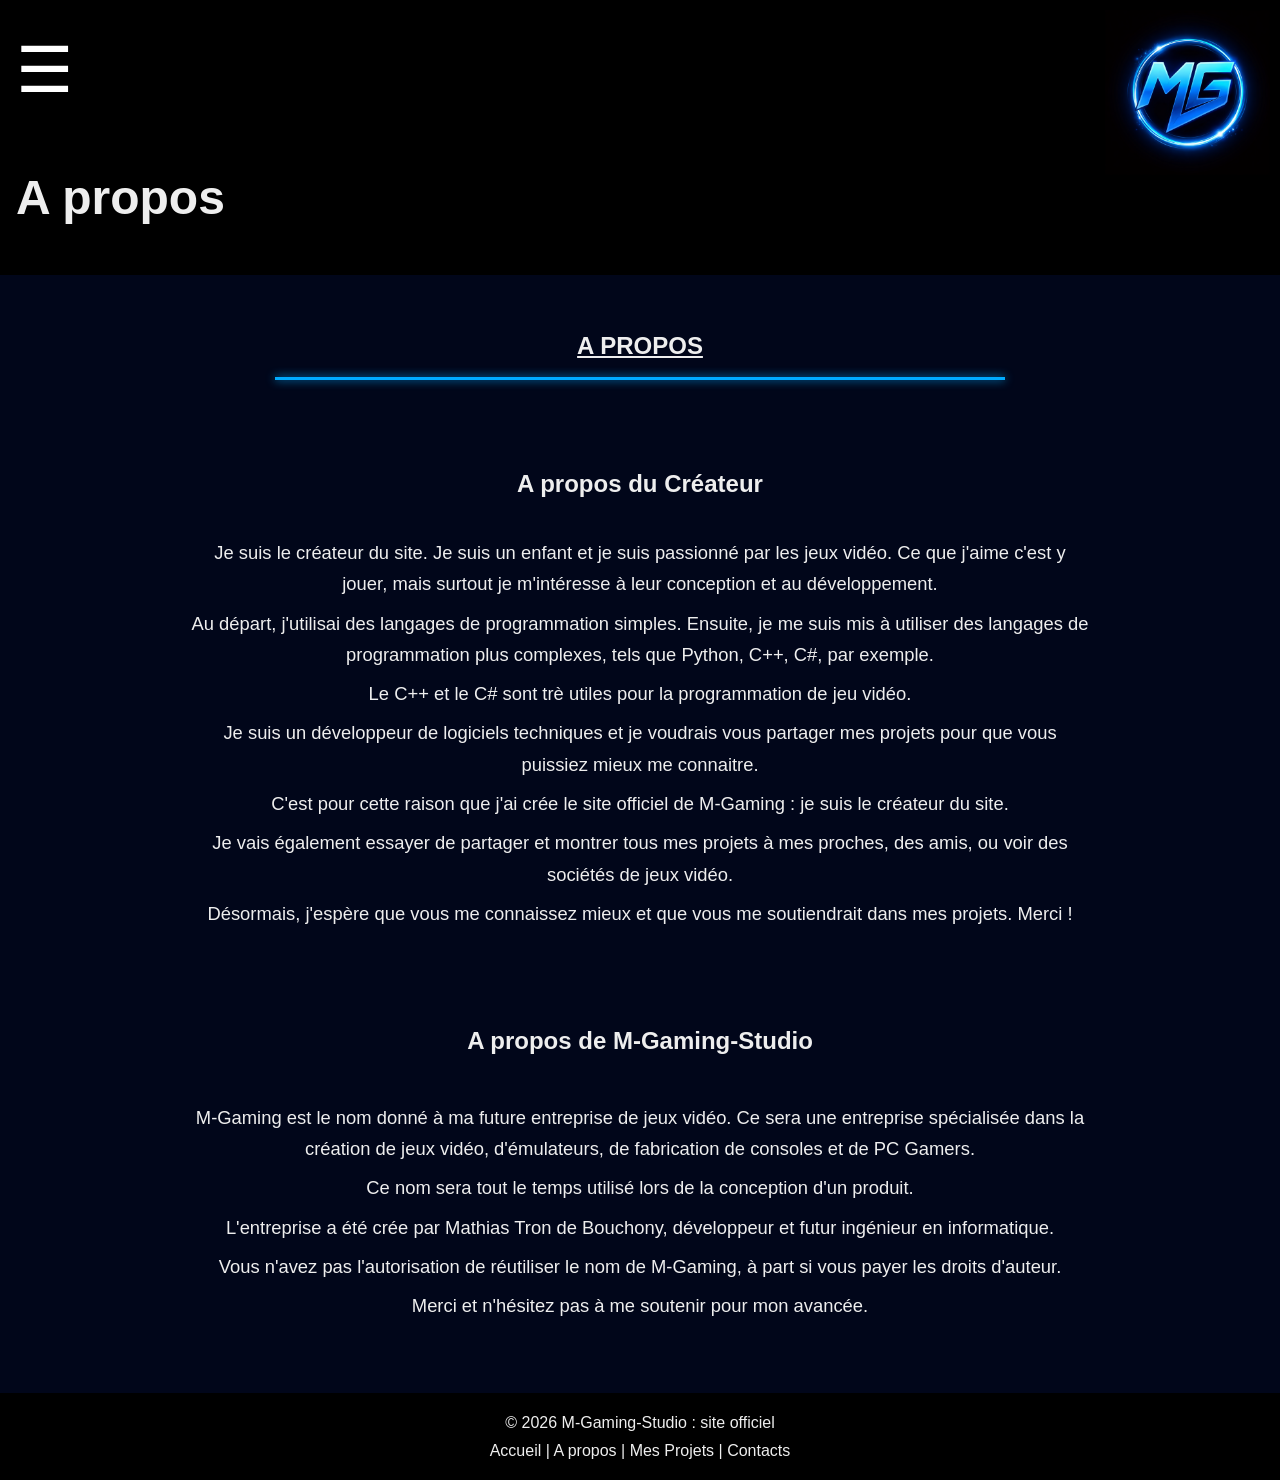
==== about.html @ 55c97560 "Correct grammatical errors in about.html" ====
<!DOCTYPE html>
<html lang="fr">
<head>
    <meta charset="UTF-8">
    <meta name="viewport" content="width=device-width, initial-scale=1.0">
    <title>About - M-Gaming Studio</title>
    <link rel="stylesheet" href="assets/css/style.css">
    <script src="assets/js/main.js"defer></script>
</head>
<body>
<header>
     <img src="assets/img/logo.png" alt="Logo M-Gaming" class="logo-top">

     <div class="menu-toggle" onclick="toggleMenu()">
        <span></span>
        <span></span>
        <span></span>
     </div>

    <h1>A propos</h1>

    <div id="sidebar" class="sidebar">
        <a href="index.html">Accueil</a>
        <a href="about.html">A propos</a>
        <a href="projects.html">Mes Projets</a>
        <a href="contact.html">Contacts</a>
    </div>
</header>

<main>
    <h2 class="hero-title">A PROPOS</h2>
     
    <div class="presentation">
        <h3 class="about-title">A propos du Créateur</h3>
        <p>Je suis le créateur du site. Je suis un enfant et je suis passionné par les jeux vidéo. Ce que j'aime c'est y jouer, mais surtout je m'intéresse à leur conception et au développement.</p>
        <p>Au départ, j'utilisai des langages de programmation simples. Ensuite, je me suis mis à utiliser des langages de programmation plus complexes, tels que Python, C++, C#, par exemple.</p>
        <p>Le C++ et le C# sont trè utiles pour la programmation de jeu vidéo.</p>
        <p>Je suis un développeur de logiciels techniques et je voudrais vous partager mes projets pour que vous puissiez mieux me connaitre.</p>
        <p>C'est pour cette raison que j'ai crée le site officiel de M-Gaming : je suis le créateur du site. </p>
        <p>Je vais également essayer de partager et montrer tous mes projets à mes proches, des amis, ou voir des sociétés de jeux vidéo.</p>
        <p>Désormais, j'espère que vous me connaissez mieux et que vous me soutiendrait dans mes projets. Merci ! </p>
    </div>

    <div class="presentation">
        <h4 class="about-title">A propos de M-Gaming-Studio</h4>
        <p>M-Gaming est le nom donné à ma future entreprise de jeux vidéo. Ce sera une entreprise spécialisée dans la création de jeux vidéo, d'émulateurs, de fabrication de consoles et de PC Gamers.</p>
        <p>Ce nom sera tout le temps utilisé lors de la conception d'un produit.</p>
        <p>L'entreprise  a été crée par Mathias Tron de Bouchony, développeur et futur ingénieur en informatique.</p>
        <p>Vous n'avez pas l'autorisation de réutiliser le nom de M-Gaming, à part si vous payer les droits d'auteur.</p>

        <p>Merci et n'hésitez pas à me soutenir pour mon avancée.</p>
    </div>
</main>

<footer>
    <div class="footer-left">
        &copy; 2026 M-Gaming-Studio : site officiel
    </div>

    <div class="footer-right">
        <a href="index.html">Accueil</a> |
        <a href="about.html">A propos</a> |
        <a href="projects.html">Mes Projets</a> |
        <a href="contact.html">Contacts</a>
    </div>
</footer>
</body>
</html>
---- assets/css/style.css ----
* {
    animation: none;
    transform: none;
}

html, body {
    height: 100%;
    margin: 0;
}

html {
    -webkit-text-size-adjust: 100%;
}

body {
    overflow-x: hidden;
}

@media (max-width: 768px) {

    .logo-top {
        height: 45px;
    }

    .menu-toggle {
        position: absolute;
        top: 15px;
        left: 15px;
    }

    .sidebar {
        width: 70%;
    }

    main {
        padding: 20px;
        font-size: 15px;
    }

    h1 {
        font-size: 1.8em;
    }

    h2 {
        font-size: 1.4em;
    }
}

@media (min-width: 768px) and (max-width: 1024px) {

    .logo-top {
        height: 60px;
    }

    .sidebar {
        width: 300px;
    }

    main {
        padding: 30px;
    }
}

body {
    font-family: Arial, sans-serif;
    margin: 0;
    background: #01061a;
    color: #eee;
    font-size: 16px;
    line-height: 1.7;
}

@keyframes slideDown {
    from {
        opacity: 0;
        transform: translateY(-25px);
    }
    to {
        opacity: 1;
        transform: translateY(0);
    }
}

@keyframes fadeZoom {
    from {
        opacity: 0;
        transform: scale(0.9) translateY(-20px);
    }
    to {
        opacity: 1;
        transform: scale(1) translateY(0);
    }
}

.hero {
    min-height: 100vh;
    display: flex;
    flex-direction: column;
    align-items: center;
    justify-content: flex-start;
    padding-top: 60px; 
    text-align: center;
}

.hero-text {
    display: flex;
    flex-direction: column;
    gap: 15px;
    max-width: 800px;
}

.hero-row {
    display: flex;
    justify-content: center;
    align-items: center;
    gap: 20px;
}

.hero-title {
    font-size: 1.5em;
    margin-bottom: 40px;
    text-align: center;
    position: relative;
    text-decoration: underline;
}

.hero-title::after {
    content: "";
    display: block;
    width: 60%;
    height: 3px;
    background: #00aaff;
    margin: 10px auto 0;
    box-shadow: 0 0 10px #00aaff;
}

.about-title {
    font-size: 1.5em; 
}

.project-title {
    font-size: 1.5em;
}

.project-progress-title {
    font-size: 1.5em;
}

.index-title {
    font-size: 1.5em;
}

.logo-side {
    width: 380px;
    height: auto;
    display: block;
    transform: none;
    animation: none;
}

.hero h1 {
    margin: 0;
    margin-bottom: 10px;
}

.hero p {
    margin: 0;
    margin-bottom: 10px;
}

h1 {
    font-size: 3em;
    margin-bottom: 20px;
    animation: slideDown 0.7s ease-out;
}

.hero h2 {
    margin: 0;
}

.presentation {
    max-width: 900px;
    margin: 20px auto;
    padding: 20px;
    text-align: center;
    display: flex;
    flex-direction: column;
    gap: 8px;
}

.presentation {
    animation: slideDown 0.8s ease-out;
}

.presentation h2 {
    margin: 0;
    font-size: 1.5em;
    font-weight: bold;
    margin-bottom: 5px;
}

.presentation p {
    margin: 0;
    font-size: 1.15em;
    line-height: 1.7;
}

.avancement {
    animation: slideDown 0.8s ease-out;
}



header {
    background: #000000;
    padding: 1em;
    animation: slideDown 0.6s ease-out;
}

.menu-toggle {
    color: white;
    cursor: pointer;
}

.menu-toggle::before {
    content: "☰";
    font-size: 4em;
    color: white;
    cursor: pointer;
}

.menu-toggle::before {
    content: "☰";
}

.menu-toogle.open::after {
    content: "☰";
}

.sidebar {
    position: fixed;
    top: 0;
    left: -250px;
    width: 250px;
    height: 100%;
    background: #000;
    padding-top: 60px;

    display: flex;
    flex-direction: column;

    transition: left 0.3s ease;
    z-index: 2000;
}

.sidebar.active {
    left: 0;
}

.sidebar a {
    color: white;
    text-decoration: none;
    padding: 15px 20px;
    font-size: 1.2em;
    transition: 0.3s;
}

.sidebar a:hover {
    background: #00aaff;
}

.logo-top {
  position: absolute;
  top: 10px;
  right: 10px;
  height: 165px;
  width: auto;
  z-index: 1000;
  transition: opacity 0.3s ease;
}

header img {
  height: 60px;
  width: auto;
}

nav a {
    position: relative;
    transition: all 0.3s ease;
    margin: 3.5px;
}

nav a::after {
    content: "";
    position: absolute;
    left: 0;
    bottom: -5px;
    width: 0%;
    height: 2px;
    background: #00aaff;
    transition: 0.3s;
}

nav a:visited {
    color: white;
    text-decoration: none;
}

nav a:hover {
    color: #00aaff;
}

nav a:active {
    color: #00aaff;
}

nav a:hover::after {
     width: 100%;
}

main {
    padding: 2em;
    animation: slideDown 0.9s ease-out;
}

section {
    margin-bottom: 2em;
    padding: 1.2em;
    background: #130468;
    border-radius: 10px;
    animation: slideDown 1s ease-out;
}

footer  {
    text-align: center;
    padding: 1em;
    background: #000000;
    animation: slideDown 1.2s ease-out;
    flex-wrap: wrap;
}

footer a {
    color: #eee;
    text-decoration: none;
}

footer a:visited {
    color: #eee;
}

footer a:active {
    color: #00aaff;
}

footer-left {
    color: #eee;
}

footer-right a {
    color: #eee;
    text-decoration: none;
    margin-left: 10px;
}

footer-right a:hover {
    text-decoration: underline;
    color: #00aaff;
}
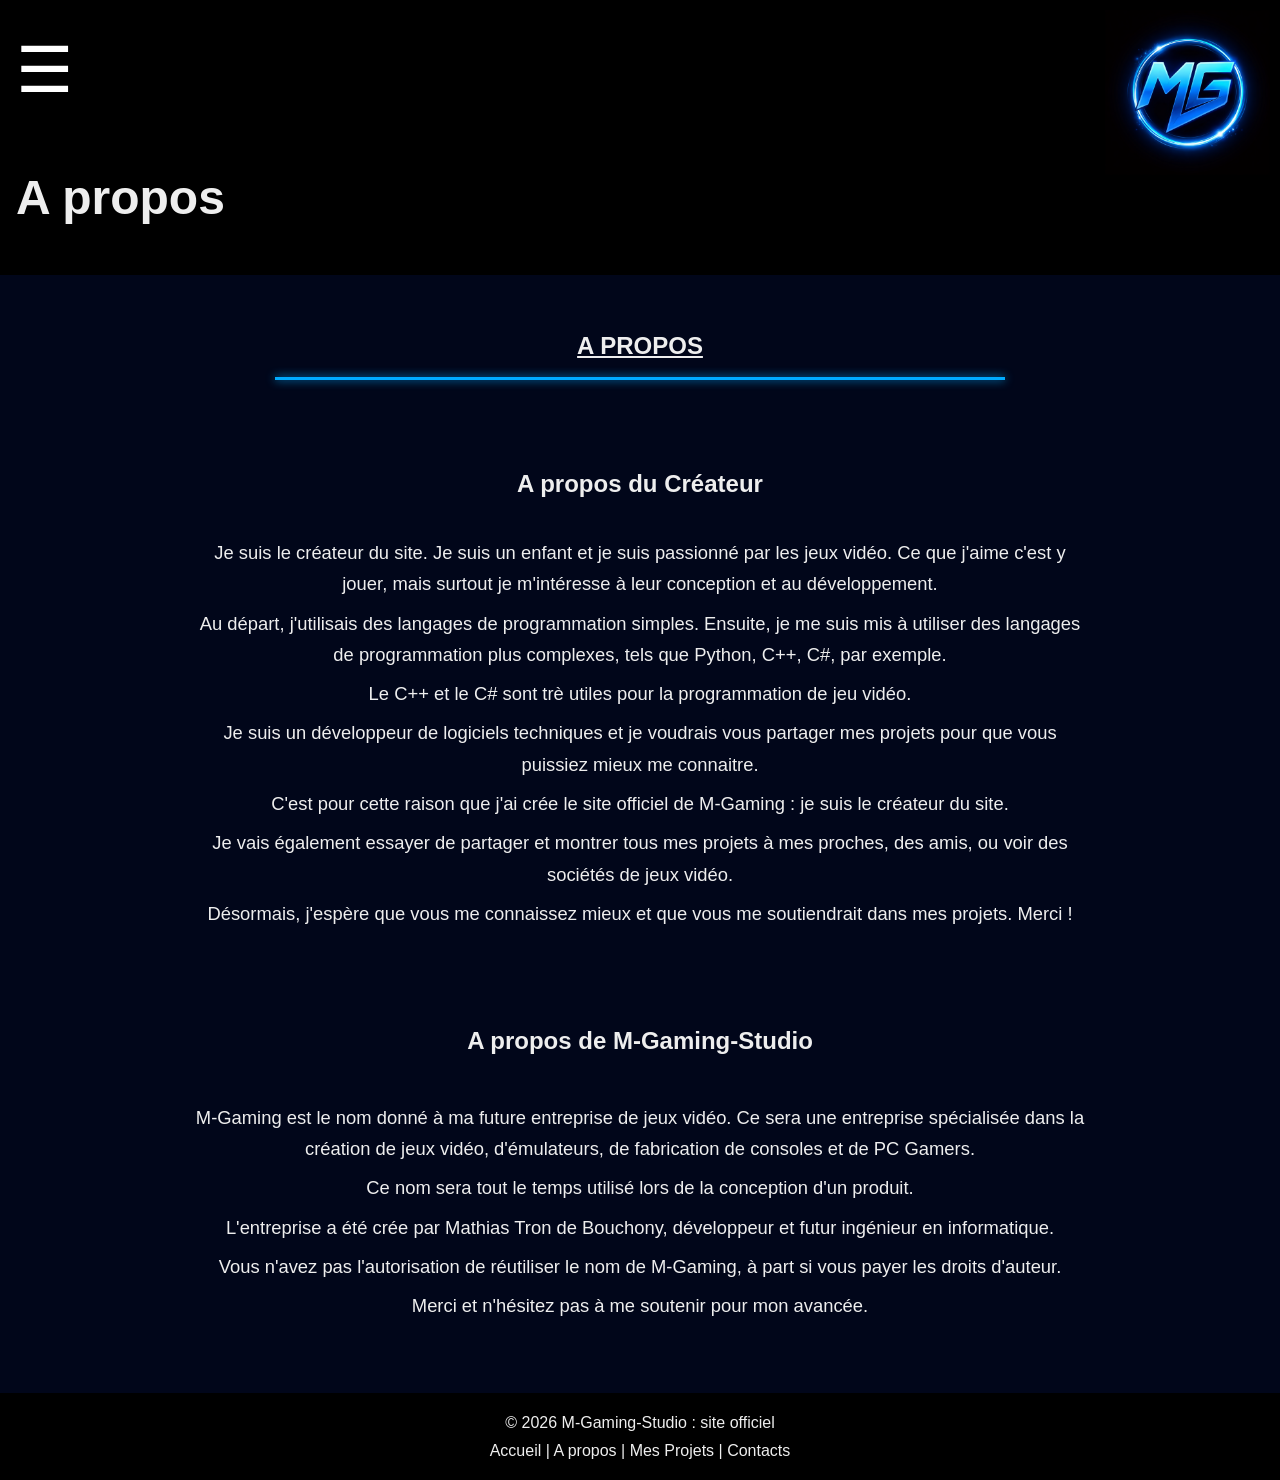
==== commit edd3ac42: "Update about.html" ====
--- a/about.html
+++ b/about.html
@@ -33,7 +33,7 @@
     <div class="presentation">
         <h3 class="about-title">A propos du Créateur</h3>
         <p>Je suis le créateur du site. Je suis un enfant et je suis passionné par les jeux vidéo. Ce que j'aime c'est y jouer, mais surtout je m'intéresse à leur conception et au développement.</p>
-        <p>Au départ, j'utilisai des langages de programmation simples. Ensuite, je me suis mis à utiliser des langages de programmation plus complexes, tels que Python, C++, C#, par exemple.</p>
+        <p>Au départ, j'utilisais des langages de programmation simples. Ensuite, je me suis mis à utiliser des langages de programmation plus complexes, tels que Python, C++, C#, par exemple.</p>
         <p>Le C++ et le C# sont trè utiles pour la programmation de jeu vidéo.</p>
         <p>Je suis un développeur de logiciels techniques et je voudrais vous partager mes projets pour que vous puissiez mieux me connaitre.</p>
         <p>C'est pour cette raison que j'ai crée le site officiel de M-Gaming : je suis le créateur du site. </p>
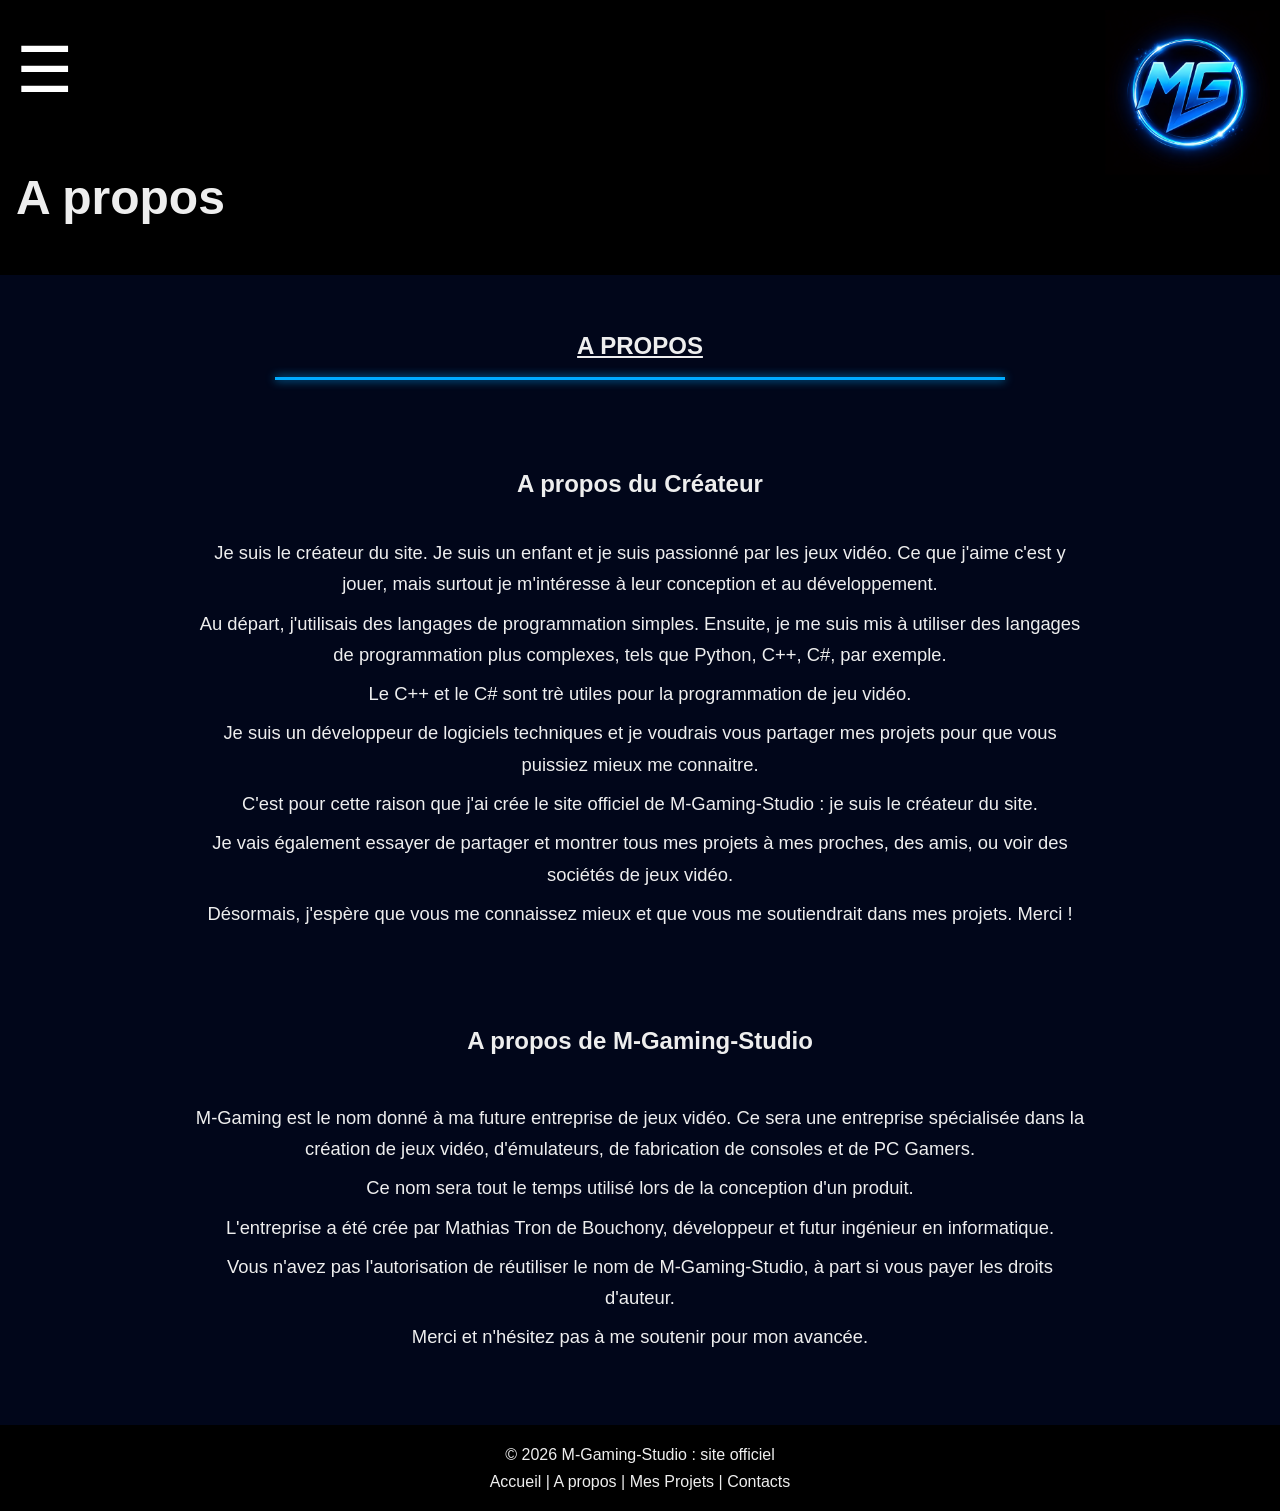
==== commit 7dfc4ee1: "Update title and references to M-Gaming-Studio" ====
--- a/about.html
+++ b/about.html
@@ -3,7 +3,7 @@
 <head>
     <meta charset="UTF-8">
     <meta name="viewport" content="width=device-width, initial-scale=1.0">
-    <title>About - M-Gaming Studio</title>
+    <title>About - M-Gaming-Studio</title>
     <link rel="stylesheet" href="assets/css/style.css">
     <script src="assets/js/main.js"defer></script>
 </head>
@@ -36,7 +36,7 @@
         <p>Au départ, j'utilisais des langages de programmation simples. Ensuite, je me suis mis à utiliser des langages de programmation plus complexes, tels que Python, C++, C#, par exemple.</p>
         <p>Le C++ et le C# sont trè utiles pour la programmation de jeu vidéo.</p>
         <p>Je suis un développeur de logiciels techniques et je voudrais vous partager mes projets pour que vous puissiez mieux me connaitre.</p>
-        <p>C'est pour cette raison que j'ai crée le site officiel de M-Gaming : je suis le créateur du site. </p>
+        <p>C'est pour cette raison que j'ai crée le site officiel de M-Gaming-Studio : je suis le créateur du site. </p>
         <p>Je vais également essayer de partager et montrer tous mes projets à mes proches, des amis, ou voir des sociétés de jeux vidéo.</p>
         <p>Désormais, j'espère que vous me connaissez mieux et que vous me soutiendrait dans mes projets. Merci ! </p>
     </div>
@@ -46,7 +46,7 @@
         <p>M-Gaming est le nom donné à ma future entreprise de jeux vidéo. Ce sera une entreprise spécialisée dans la création de jeux vidéo, d'émulateurs, de fabrication de consoles et de PC Gamers.</p>
         <p>Ce nom sera tout le temps utilisé lors de la conception d'un produit.</p>
         <p>L'entreprise  a été crée par Mathias Tron de Bouchony, développeur et futur ingénieur en informatique.</p>
-        <p>Vous n'avez pas l'autorisation de réutiliser le nom de M-Gaming, à part si vous payer les droits d'auteur.</p>
+        <p>Vous n'avez pas l'autorisation de réutiliser le nom de M-Gaming-Studio, à part si vous payer les droits d'auteur.</p>
 
         <p>Merci et n'hésitez pas à me soutenir pour mon avancée.</p>
     </div>
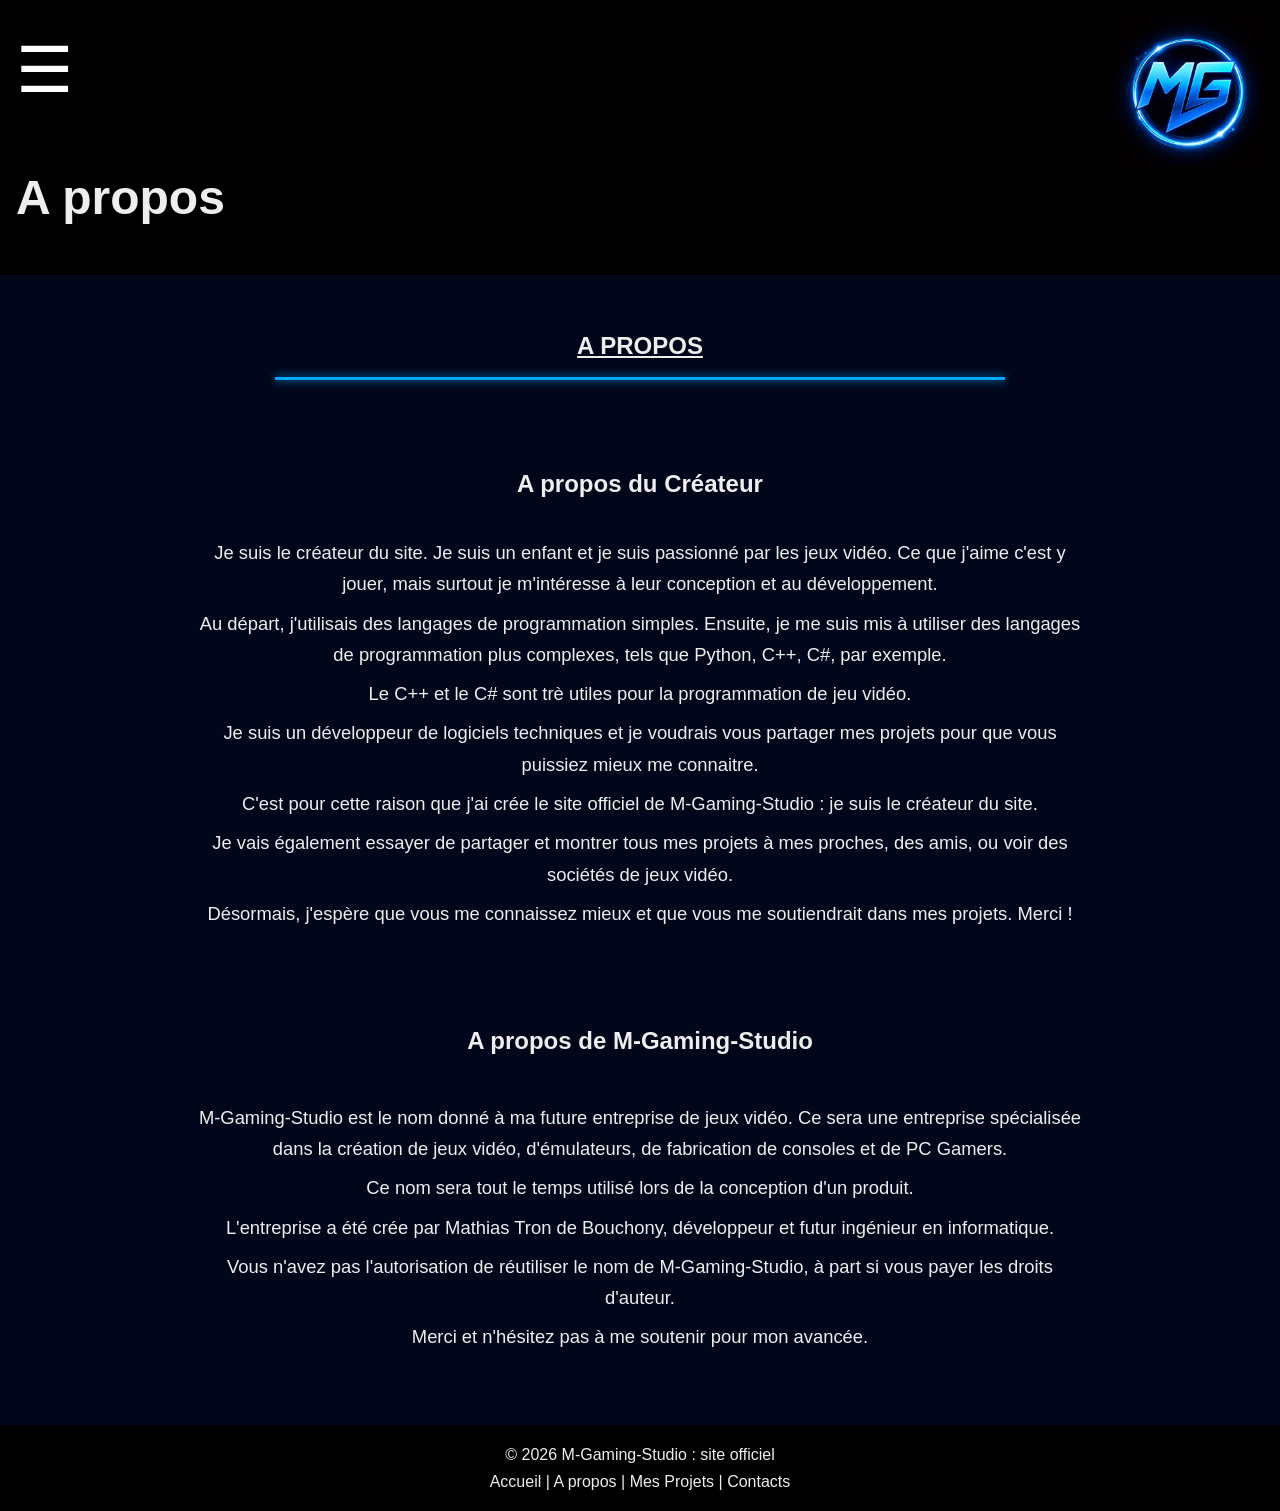
==== commit 5ccda195: "Update company name from M-Gaming to M-Gaming-Studio" ====
--- a/about.html
+++ b/about.html
@@ -43,7 +43,7 @@
 
     <div class="presentation">
         <h4 class="about-title">A propos de M-Gaming-Studio</h4>
-        <p>M-Gaming est le nom donné à ma future entreprise de jeux vidéo. Ce sera une entreprise spécialisée dans la création de jeux vidéo, d'émulateurs, de fabrication de consoles et de PC Gamers.</p>
+        <p>M-Gaming-Studio est le nom donné à ma future entreprise de jeux vidéo. Ce sera une entreprise spécialisée dans la création de jeux vidéo, d'émulateurs, de fabrication de consoles et de PC Gamers.</p>
         <p>Ce nom sera tout le temps utilisé lors de la conception d'un produit.</p>
         <p>L'entreprise  a été crée par Mathias Tron de Bouchony, développeur et futur ingénieur en informatique.</p>
         <p>Vous n'avez pas l'autorisation de réutiliser le nom de M-Gaming-Studio, à part si vous payer les droits d'auteur.</p>
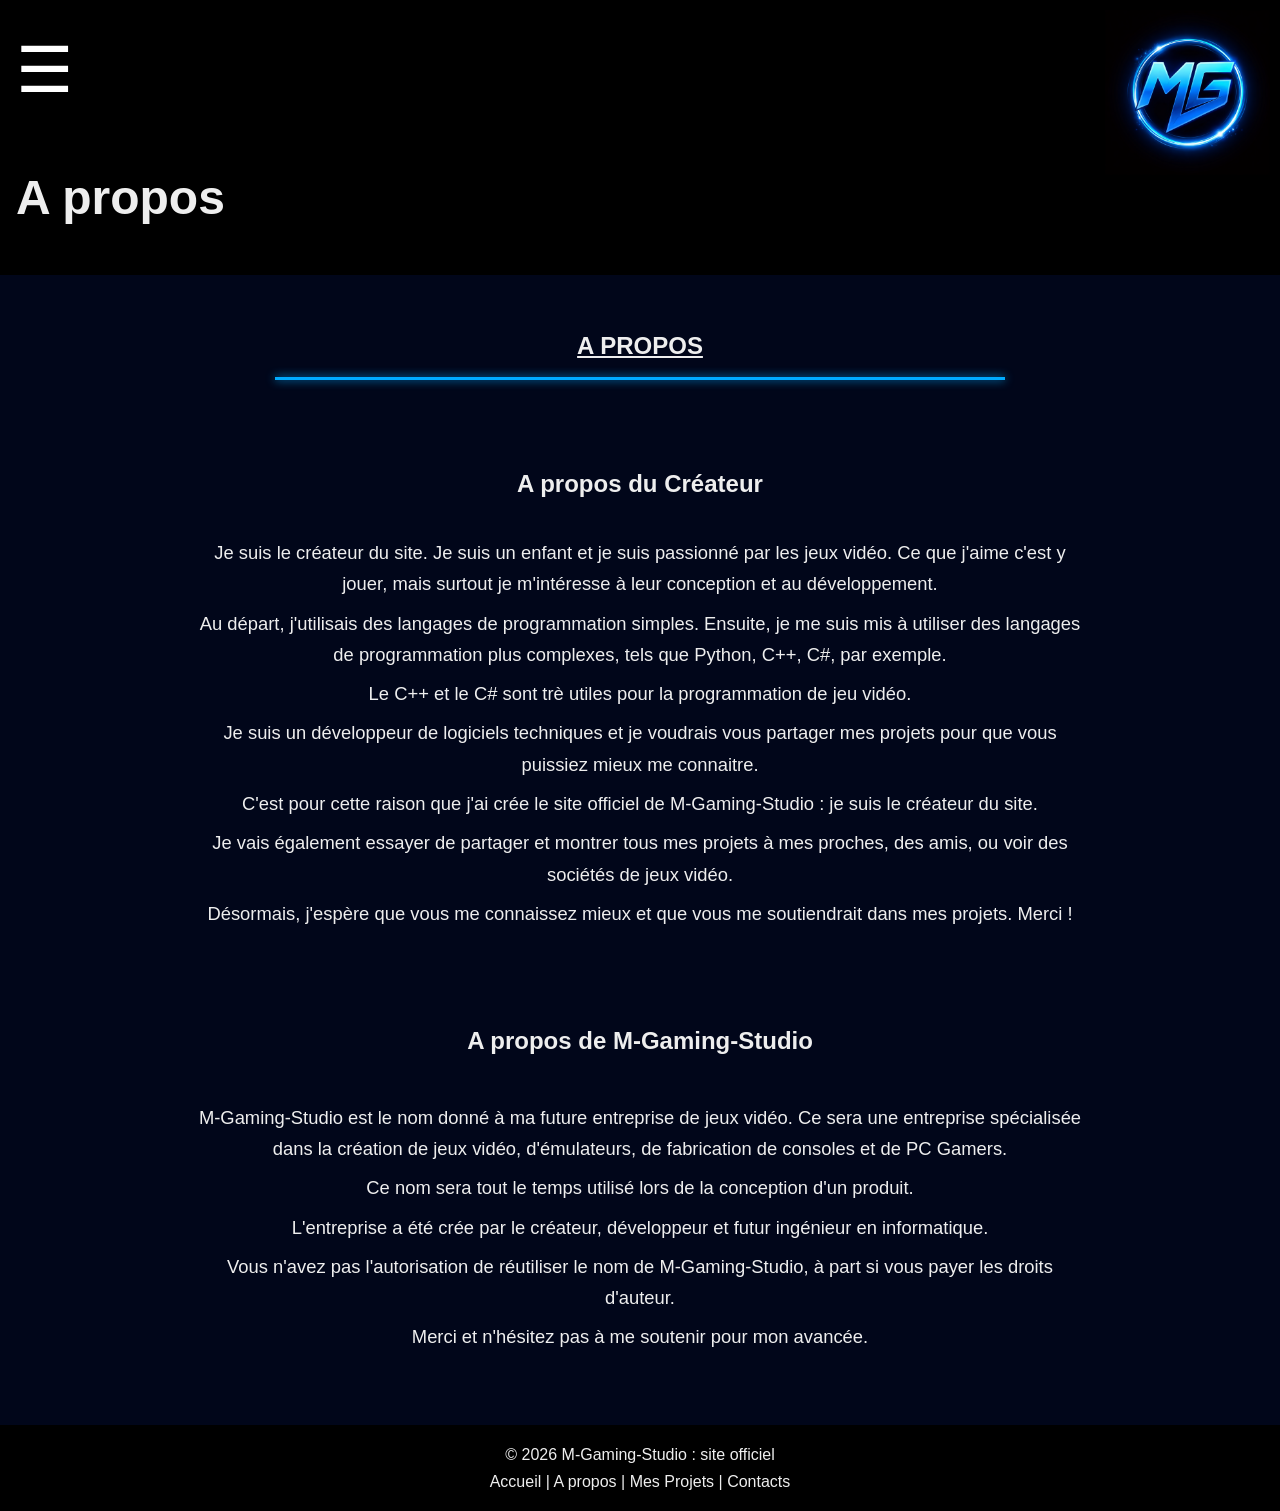
==== commit a3159fc3: "Update company description in about.html" ====
--- a/about.html
+++ b/about.html
@@ -45,7 +45,7 @@
         <h4 class="about-title">A propos de M-Gaming-Studio</h4>
         <p>M-Gaming-Studio est le nom donné à ma future entreprise de jeux vidéo. Ce sera une entreprise spécialisée dans la création de jeux vidéo, d'émulateurs, de fabrication de consoles et de PC Gamers.</p>
         <p>Ce nom sera tout le temps utilisé lors de la conception d'un produit.</p>
-        <p>L'entreprise  a été crée par Mathias Tron de Bouchony, développeur et futur ingénieur en informatique.</p>
+        <p>L'entreprise  a été crée par le créateur, développeur et futur ingénieur en informatique.</p>
         <p>Vous n'avez pas l'autorisation de réutiliser le nom de M-Gaming-Studio, à part si vous payer les droits d'auteur.</p>
 
         <p>Merci et n'hésitez pas à me soutenir pour mon avancée.</p>
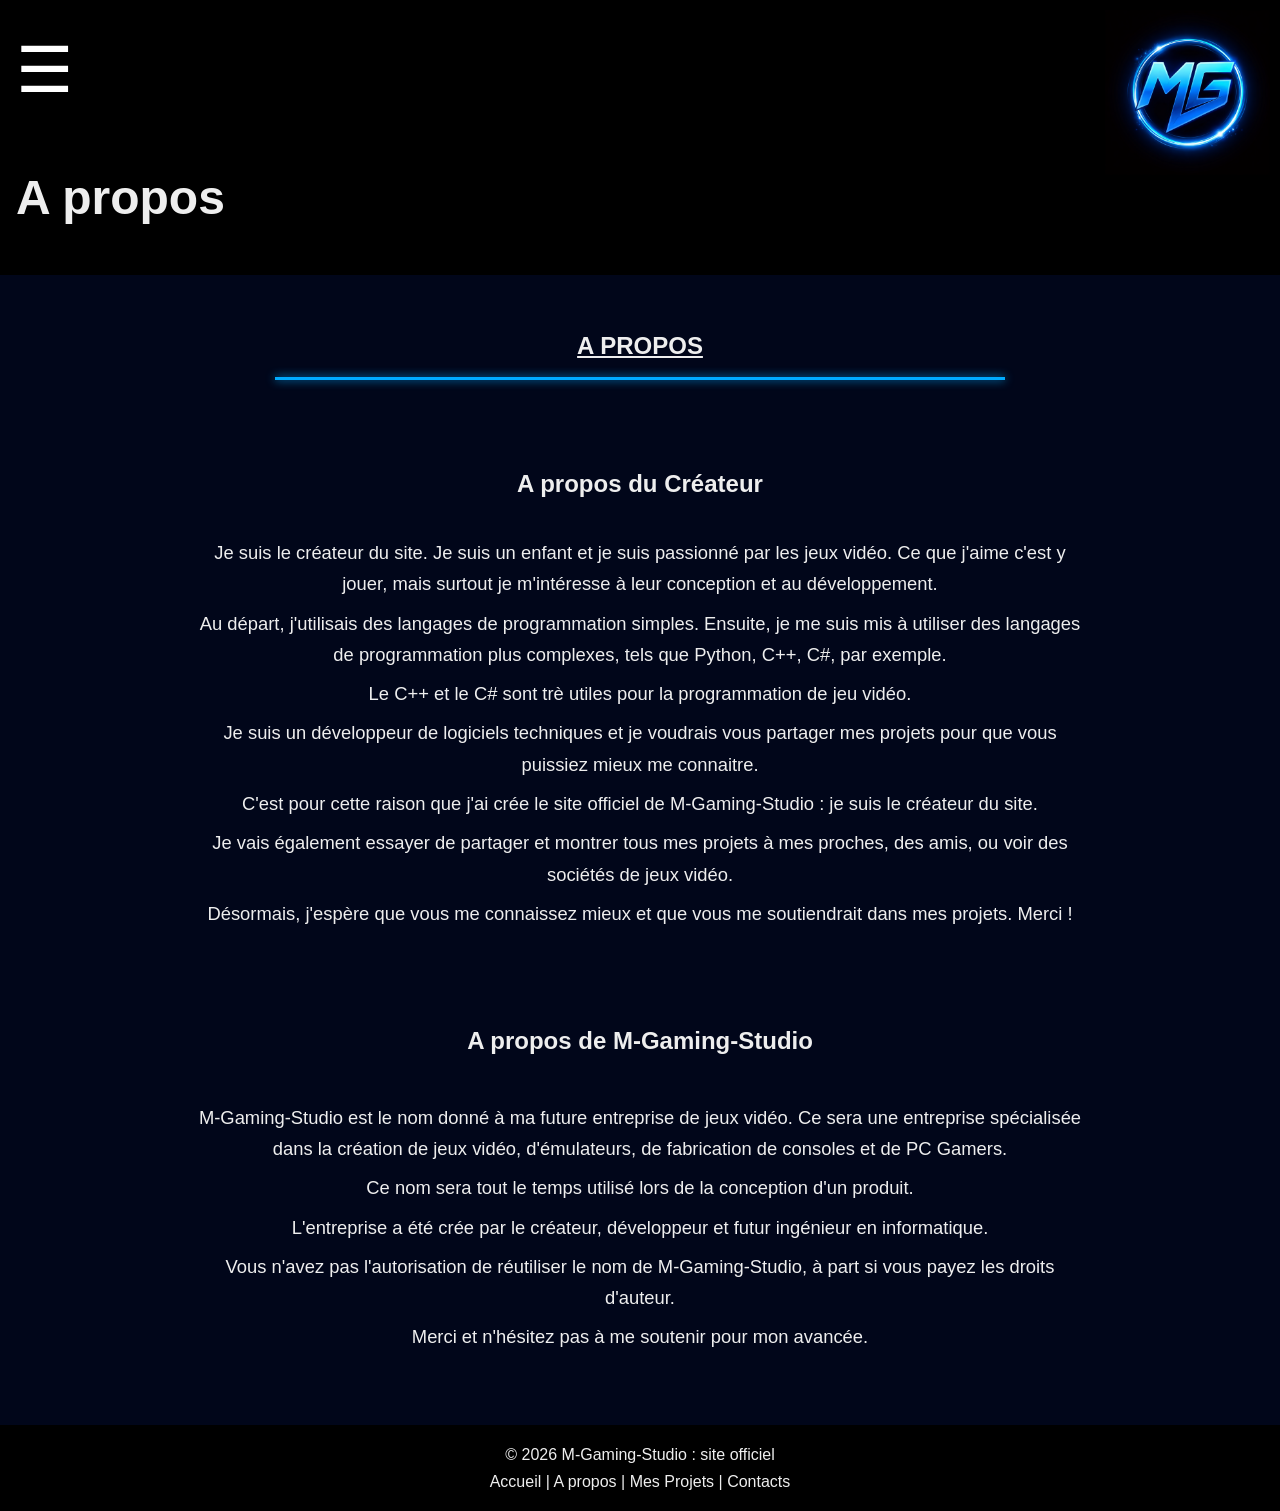
==== commit 7a5c3dae: "Fix typo in about.html regarding payment terms" ====
--- a/about.html
+++ b/about.html
@@ -46,7 +46,7 @@
         <p>M-Gaming-Studio est le nom donné à ma future entreprise de jeux vidéo. Ce sera une entreprise spécialisée dans la création de jeux vidéo, d'émulateurs, de fabrication de consoles et de PC Gamers.</p>
         <p>Ce nom sera tout le temps utilisé lors de la conception d'un produit.</p>
         <p>L'entreprise  a été crée par le créateur, développeur et futur ingénieur en informatique.</p>
-        <p>Vous n'avez pas l'autorisation de réutiliser le nom de M-Gaming-Studio, à part si vous payer les droits d'auteur.</p>
+        <p>Vous n'avez pas l'autorisation de réutiliser le nom de M-Gaming-Studio, à part si vous payez les droits d'auteur.</p>
 
         <p>Merci et n'hésitez pas à me soutenir pour mon avancée.</p>
     </div>
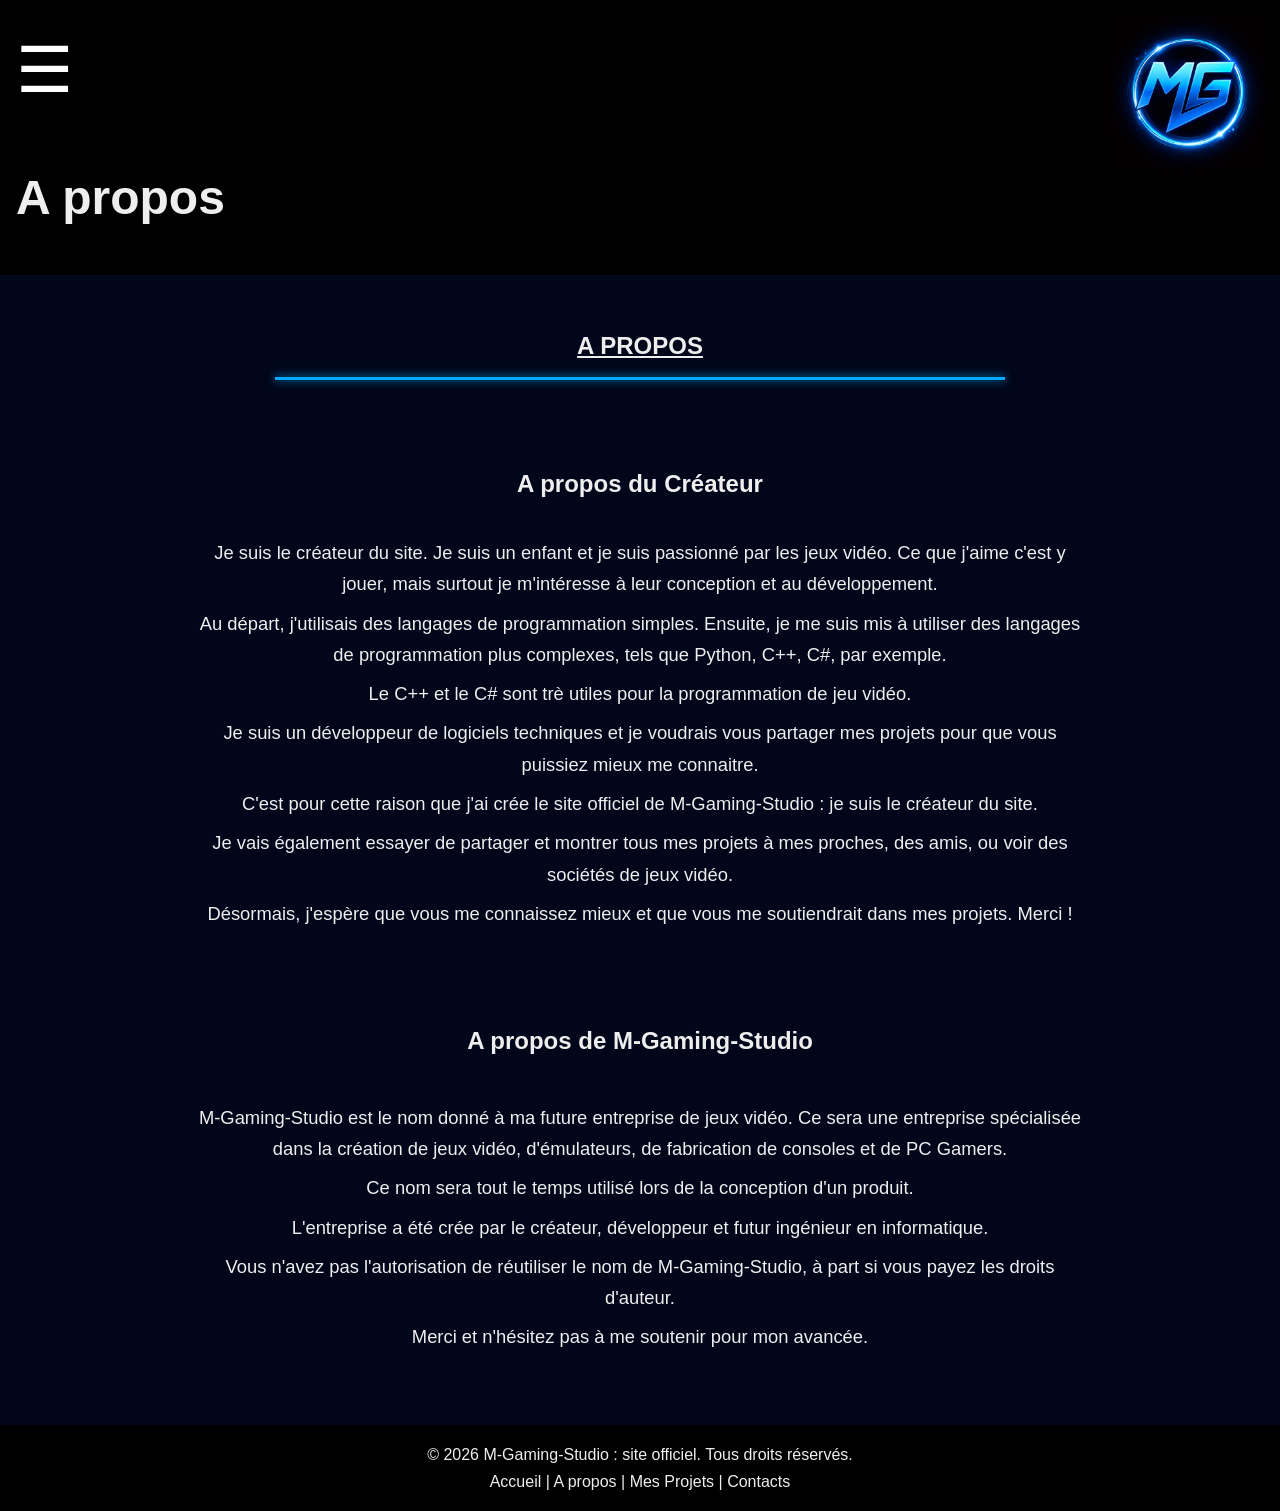
==== commit 2d69ddf2: "Update footer copyright notice for clarity" ====
--- a/about.html
+++ b/about.html
@@ -54,7 +54,7 @@
 
 <footer>
     <div class="footer-left">
-        &copy; 2026 M-Gaming-Studio : site officiel
+        &copy; 2026 M-Gaming-Studio : site officiel. Tous droits réservés.
     </div>
 
     <div class="footer-right">
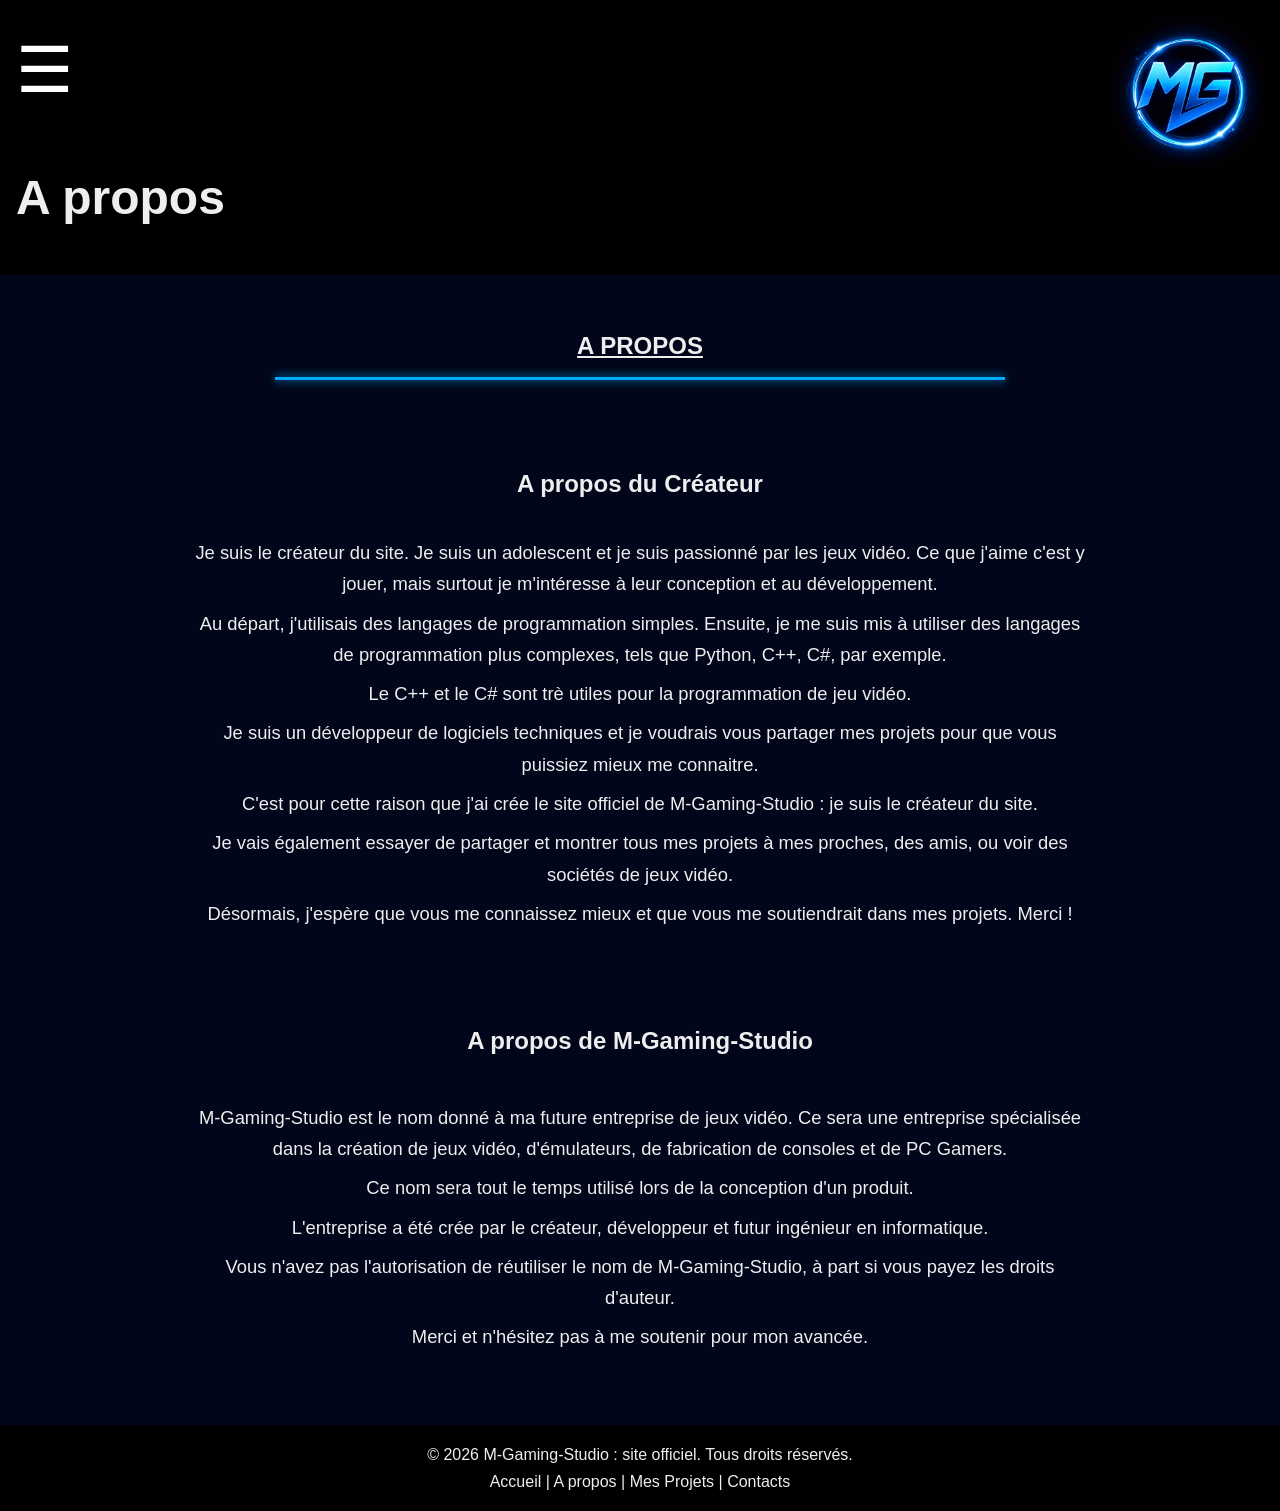
==== commit 7879eaf2: "Update description of the site creator" ====
--- a/about.html
+++ b/about.html
@@ -32,7 +32,7 @@
      
     <div class="presentation">
         <h3 class="about-title">A propos du Créateur</h3>
-        <p>Je suis le créateur du site. Je suis un enfant et je suis passionné par les jeux vidéo. Ce que j'aime c'est y jouer, mais surtout je m'intéresse à leur conception et au développement.</p>
+        <p>Je suis le créateur du site. Je suis un adolescent et je suis passionné par les jeux vidéo. Ce que j'aime c'est y jouer, mais surtout je m'intéresse à leur conception et au développement.</p>
         <p>Au départ, j'utilisais des langages de programmation simples. Ensuite, je me suis mis à utiliser des langages de programmation plus complexes, tels que Python, C++, C#, par exemple.</p>
         <p>Le C++ et le C# sont trè utiles pour la programmation de jeu vidéo.</p>
         <p>Je suis un développeur de logiciels techniques et je voudrais vous partager mes projets pour que vous puissiez mieux me connaitre.</p>
